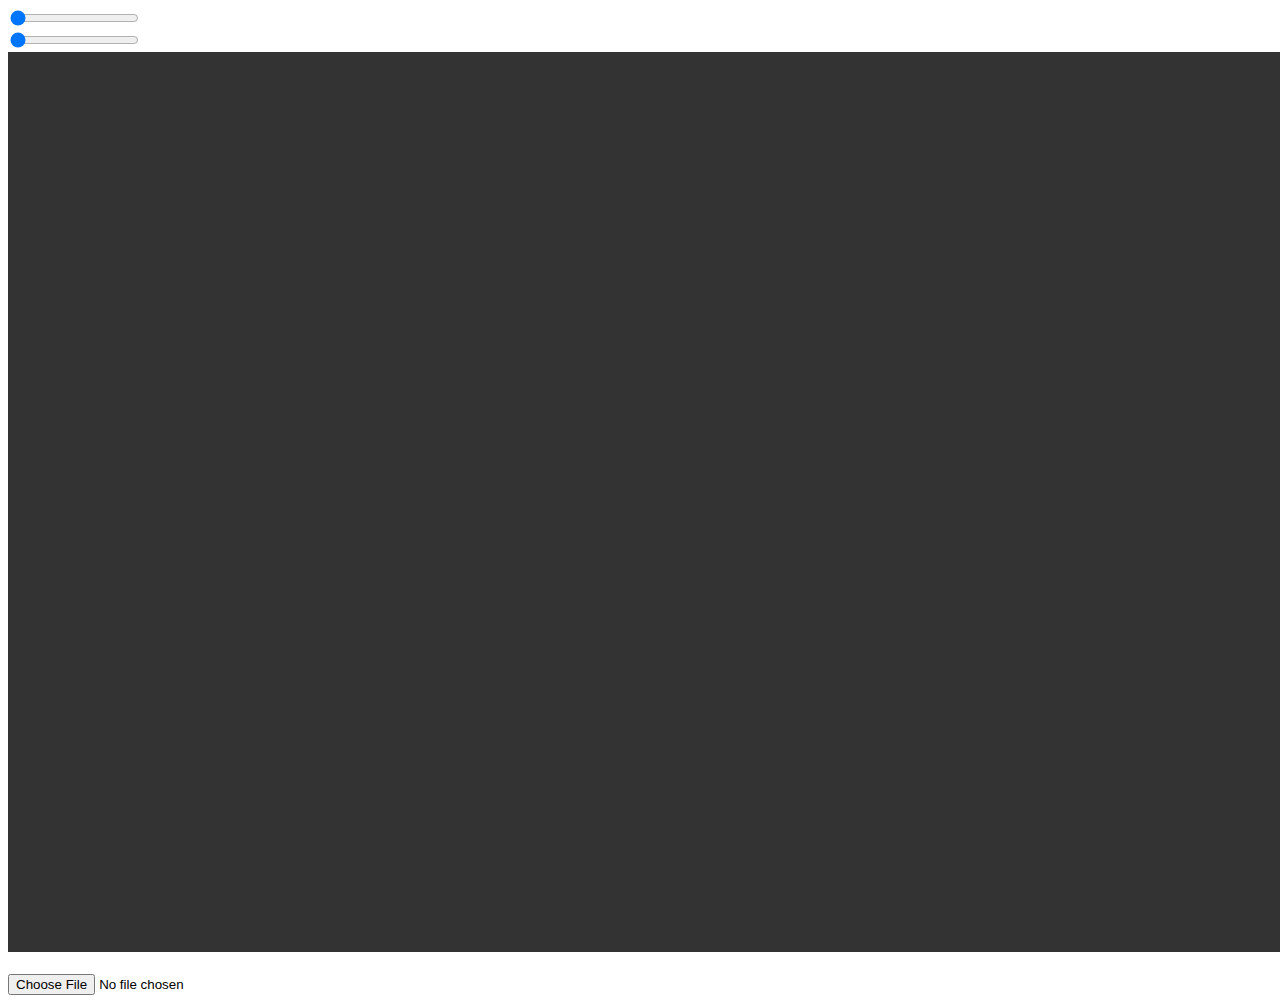
==== index.html @ 0449f04d "code added upto redo bug" ====
<!DOCTYPE html>
<html lang="en">
  <head>
    <meta charset="UTF-8" />
    <meta http-equiv="X-UA-Compatible" content="IE=edge" />
    <meta name="viewport" content="width=device-width, initial-scale=1.0" />
    <title>Drawing</title>
    <link
      rel="stylesheet"
      href="https://use.fontawesome.com/releases/v5.15.3/css/all.css"
      integrity="sha384-SZXxX4whJ79/gErwcOYf+zWLeJdY/qpuqC4cAa9rOGUstPomtqpuNWT9wdPEn2fk"
      crossorigin="anonymous"
    />
    <link rel="stylesheet" href="./style/style.css" />
  </head>
  <body>
    <div class="bars">
      <div class="bar-container">
        <div id="bar-1" class="bar"></div>
        <div id="bar-2" class="bar"></div>
        <div id="bar-3" class="bar"></div>
      </div>
    </div>
    <div class="tools-inactive tools">
      <div class="tool-container">
        <div class="tool pencil">
          <i class="fas fa-pencil-alt"></i>
          <div class="width-box">
            <input
              class="pencil-slider"
              type="range"
              min="3"
              max="27"
              step="3"
              value="3"
            />
          </div>
          <div class="color-picker">
            <div class="red"></div>
            <div class="green"></div>
            <div class="blue"></div>
            <div class="black"></div>
            <div class="yellow"></div>
          </div>
        </div>

        <div class="tool notes">
          <i class="fas fa-clipboard"></i>
        </div>
        <div class="tool download">
          <i class="fas fa-download"></i>
        </div>
        <div class="tool upload">
          <i class="fas fa-upload"></i>
        </div>
        <div class="tool undo">
          <i class="fas fa-undo"></i>
        </div>
        <div class="tool redo">
          <i class="fas fa-redo"></i>
        </div>
        <div class="tool zoom-in">
          <i class="fas fa-search-plus"></i>
        </div>
        <div class="tool zoom-out">
          <i class="fas fa-search-minus"></i>
        </div>
        <div class="tool eraser">
          <i class="fas fa-eraser"></i>
          <div class="eraser-width-box">
            <input
              class="eraser-slider"
              type="range"
              min="15"
              max="100"
              step="5"
              value="15"
            />
          </div>
        </div>
        <div class="tool sheet">
          <i class="fas fa-plus"></i>
        </div>
        <div class="tool recorder">
          <i class="fas fa-desktop"></i>
        </div>
        <div class="tool light">
          <i class="fas fa-sun"></i>
        </div>
      </div>
    </div>
    <canvas class="board"></canvas>
    <!--------------------------------->
    <div class="sticky-container sticky-gone">
      <div class="sticky-header">
          <div class="remove"></div>
          <div class="minimize"></div>
      </div>
      <div class="sticky" contenteditable="true"></div>
   </div>

  
  <!-------------------------------------->
  <!-------------------------------------->
  <div class="img-container img-gone"></div>
  <input type="file" class="pic"  id="pic">
  <!-------------------------------------->

    <script src="./scripts/storage.js"></script>
    <script src="./scripts/script.js" defer></script>


  </body>
</html>
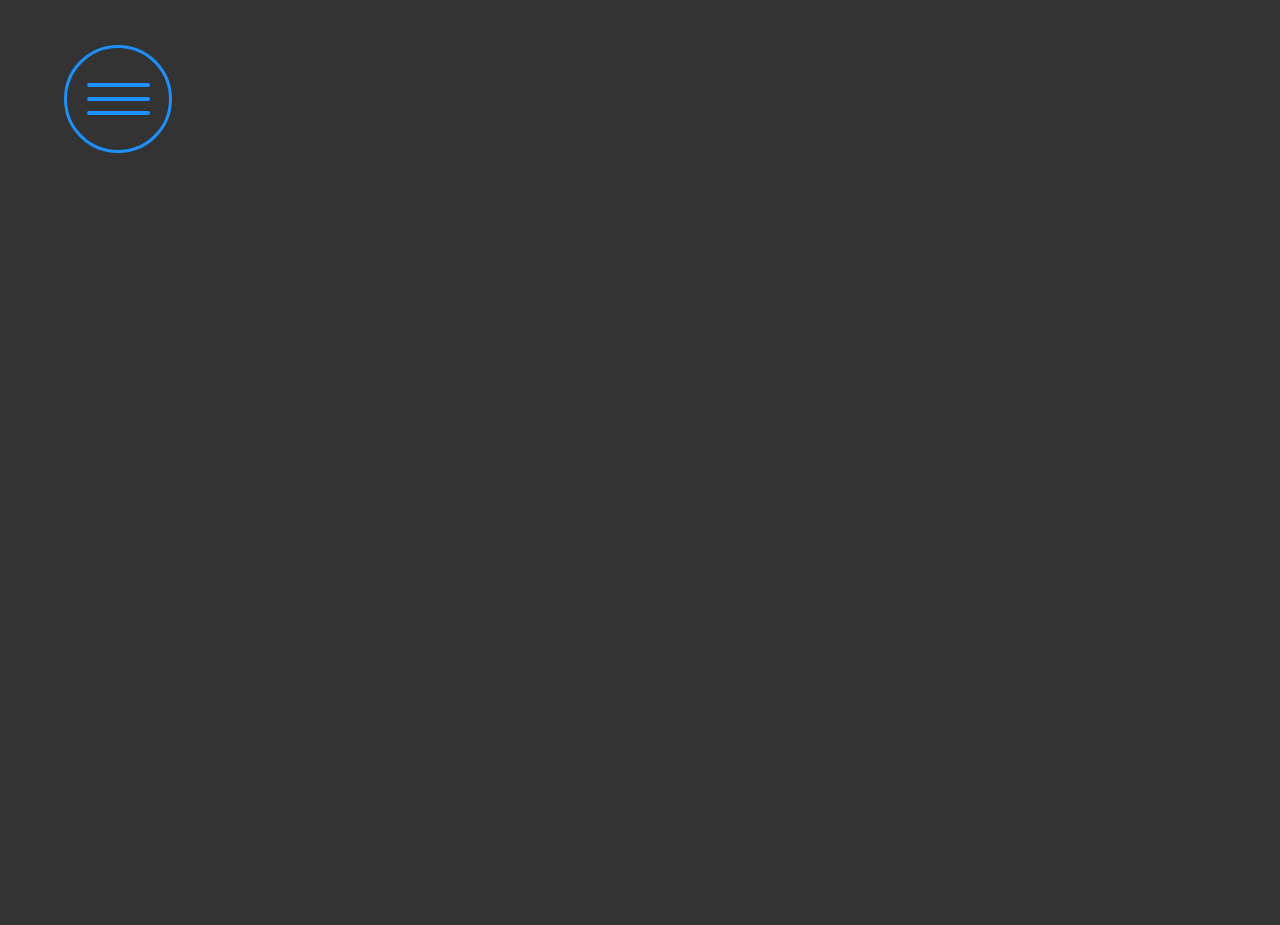
==== commit fe34533a: "code added upto scroll hidden and page functionality done" ====
--- a/index.html
+++ b/index.html
@@ -79,7 +79,7 @@
           </div>
         </div>
         <div class="tool sheet">
-          <i class="fas fa-plus"></i>
+          <i class="fas fa-file"></i>
         </div>
         <div class="tool recorder">
           <i class="fas fa-desktop"></i>
@@ -90,6 +90,16 @@
       </div>
     </div>
     <canvas class="board"></canvas>
+    <!--------------RFight panel------------------>
+    <div class="right-panel right-panel-hidden">
+      <div class="inner-right-pannel">
+        <i class="fas fa-plus"></i>
+      </div>
+      <div class="page-container">
+        <div class="page">Page-1</div>
+      </div>
+    </div>
+     <!---------------------------------->
     <!--------------------------------->
     <div class="sticky-container sticky-gone">
       <div class="sticky-header">
@@ -98,13 +108,14 @@
       </div>
       <div class="sticky" contenteditable="true"></div>
    </div>
+  <!-------------------------------------->
 
-  
-  <!-------------------------------------->
   <!-------------------------------------->
   <div class="img-container img-gone"></div>
   <input type="file" class="pic"  id="pic">
   <!-------------------------------------->
+
+ 
 
     <script src="./scripts/storage.js"></script>
     <script src="./scripts/script.js" defer></script>
--- a/style/style.css
+++ b/style/style.css
@@ -0,0 +1,359 @@
+* {
+  box-sizing: border-box;
+}
+body {
+  background-color: #333;
+  margin: 0;
+  padding: 0;
+}
+.board {
+  cursor: crosshair;
+}
+.bars {
+  position: absolute;
+  top: 5vh;
+  left: 5vw;
+  height: 12vh;
+  width: 12vh;
+  border-radius: 50%;
+  border: 3px solid #1e90ff;
+  cursor: pointer;
+  display: flex;
+  align-items: center;
+  justify-content: center;
+}
+.bar {
+  width: 7vh;
+  border: 2px solid #1e90ff;
+  background-color: #1e90ff;
+  border-radius: 2px;
+  transition: 0.5s ease;
+}
+
+#bar-1 {
+  transform: translateY(-10px);
+}
+#bar-3 {
+  transform: translateY(10px);
+}
+
+.change #bar-1 {
+  transform: translateY(4px) rotate(-45deg);
+}
+.change #bar-3 {
+  transform: translateY(-4px) rotate(45deg);
+}
+.change #bar-2 {
+  transform: translateX(5rem);
+  opacity: 0;
+}
+
+.tools {
+  cursor: pointer;
+  height: 12vh;
+  width: 75vw;
+  position: absolute;
+  top: 5vh;
+  left: 18vw;
+  border: 3px solid #1e90ff;
+  border-radius: 10px;
+  /* z-index: 1; */
+}
+
+.tool-container {
+  display: flex;
+}
+.tool {
+  height: 11vh;
+  width: 7vw;
+  display: flex;
+  align-items: center;
+  justify-content: center;
+  /* flex-direction: column; */
+}
+.fas {
+  color: #1e90ff;
+  font-size: 4vh;
+}
+
+.tools-inactive {
+  opacity: 0;
+  z-index: -1;
+}
+
+.tool-active.fas {
+  color: #2ed573;
+}
+
+.color-picker {
+  position: absolute;
+  height: 20vh;
+  width: 4vw;
+  top: 16vh;
+  border: 2px solid #1e90ff;
+  border-radius: 3px;
+  display: flex;
+  flex-direction: column;
+  opacity: 0;
+}
+.width-box {
+  cursor: pointer;
+  position: absolute;
+  top: 12vh;
+  /* height: 5vh; */
+  border: 2px solid #1e90ff;
+  display: flex;
+  align-items: center;
+  justify-content: center;
+  border-radius: 5px;
+  opacity: 0;
+  z-index: 2;
+}
+
+.eraser-width-box {
+  cursor: pointer;
+  position: absolute;
+  top: 12vh;
+  border: 2px solid #1e90ff;
+  border-radius: 5px;
+  display: flex;
+  align-items: center;
+  justify-content: center;
+  opacity: 0;
+  z-index: 0;
+}
+
+.unhide {
+  opacity: 1;
+  z-index: 0;
+}
+
+.red,
+.green,
+.yellow,
+.black,
+.blue {
+  height: 20%;
+  border: 1px solid black;
+}
+.red {
+  background-color: #eb3b5a;
+}
+.blue {
+  background-color: #45aaf2;
+}
+.green {
+  background-color: #20bf6b;
+}
+.black {
+  background-color: black;
+}
+.yellow {
+  background-color: #fed330;
+}
+
+/****************************************/
+.sticky-container{
+  resize: both;
+  overflow: auto;
+  position: absolute;
+  height: 35vh;
+  width: 20vw;
+  top: 36vh;
+  left: 60vw;
+  border:3px solid #8395a7;
+  border-radius: 2vh;
+}
+.sticky-container-hide{
+  border: none;
+}
+.sticky-hidden{
+  opacity: 0;
+  z-index: -20;
+}
+.sticky-gone{
+  opacity: 0;
+  z-index: -20;
+}
+.sticky-header{
+  border-radius: 2vh;
+  cursor: pointer;
+  height:4vh;
+  width:100%;
+  background-color: lightpink;
+  display:flex;
+  align-items: center;
+  /* justify-content: center; */
+  flex-direction:row-reverse;
+  /* justify-content: ; */
+}
+.sticky{
+  width: 99%;
+  margin-top: 2px;
+  font-size: 1.5rem;
+  color:#a4b0be;
+  outline: 0px solid transparent;
+  overflow: auto;
+  /* overflow: hidden; */
+  border-radius: 1vh;
+  /* max-width: 20vw; */
+  height: 85%;
+  border: none;
+}
+.minimize{
+  background-color: green;
+  height: 70%;
+  width: 7%;
+  /* border: 1px solid black; */
+  border-radius: 50%;
+  margin-right:4% ;
+}
+.remove{
+  background-color: red;
+  height: 70%;
+  width: 7%;
+  /* border: 1px solid black; */
+  border-radius: 50%;
+  margin-right: 4%;
+}
+.hide{
+  display: none;
+}
+.nothing{
+  opacity: 0;
+  z-index: -10;
+}
+/* ********IMAGE CONTAINER************* */
+
+.img-container{
+  resize: both;
+  overflow: hidden;
+  position: absolute;
+  height: 35vh;
+  width: 20vw;
+  top: 36vh;
+  left: 30vw;
+  border:3px solid #8395a7;
+  border-radius: 2vh;
+}
+.image-div-container{
+  width: 100%;
+  outline: none;
+  overflow: hidden;
+  border-radius: 1vh;
+  height: 99%;
+  border: none;
+}
+.picture{
+  height: 90%;
+  width: 100%;
+  outline: none;
+  border-radius: 1vh;
+  /* overflow: hidden; */
+}
+.img-header{
+  border-radius: 2vh;
+  cursor: pointer;
+  height:4vh;
+  width:100%;
+  background-color: lightpink;
+  display:flex;
+  align-items: center;
+  /* justify-content: center; */
+  flex-direction:row-reverse;
+  /* justify-content: ; */
+}
+.remove-img{
+  background-color: red;
+  height: 70%;
+  width: 7%;
+  /* border: 1px solid black; */
+  border-radius: 50%;
+  margin-right: 4%;
+}
+.hide{
+  display: none;
+}
+.nothing{
+  opacity: 0;
+  z-index: -10;
+}
+.minimize-img{
+  background-color: green;
+  height: 70%;
+  width: 7%;
+  /* border: 1px solid black; */
+  border-radius: 50%;
+  margin-right:4% ;
+}
+.img-container-hide{
+  border: none;
+  /* opacity: 0;
+  z-index: -20; */
+}
+.img-hidden{
+  opacity: 0;
+  z-index: -20;
+}
+.img-gone{
+  opacity: 0;
+  z-index: -20;
+}
+
+/**************************************/
+
+.pic{
+  opacity: 0;
+}
+
+/************Right Panel************************/
+.right-panel{
+  height: 10vh;
+  width: 80vw;
+  position: absolute;
+  bottom: 0;
+  left:8vw;
+  border: 2px solid #1e90ff;
+  border-radius: 1vh;
+  display: flex;
+  flex-direction: row;
+  /* overflow: auto; */
+}
+.inner-right-pannel{
+  height: 100%;
+  width: 7%;
+  border-right: 2px solid #1e90ff;
+  display: flex; 
+  align-items: center;
+  justify-content: center;
+  font-size:3rem ; 
+}
+.right-panel-hidden{
+  opacity: 0;
+}
+
+.page-container{
+  height: 100%;
+  width: 93%;
+  border-radius: 1vh;
+  /* border: 1px solid whitesmoke; */
+  overflow-x:auto;
+  /* overflow-y: auto; */
+  display: flex;
+  flex-direction: row;
+}
+/* code to remove scroll but scroll property remains there */
+.page-container::-webkit-scrollbar{
+display: none;
+}
+.page{
+  display: flex;
+  align-items: center;
+  justify-content: center;
+  color: white;
+  height: 100%;
+  min-width: 10vw;
+  border-radius: 1vh;
+  border: 1px solid white;
+}
+
